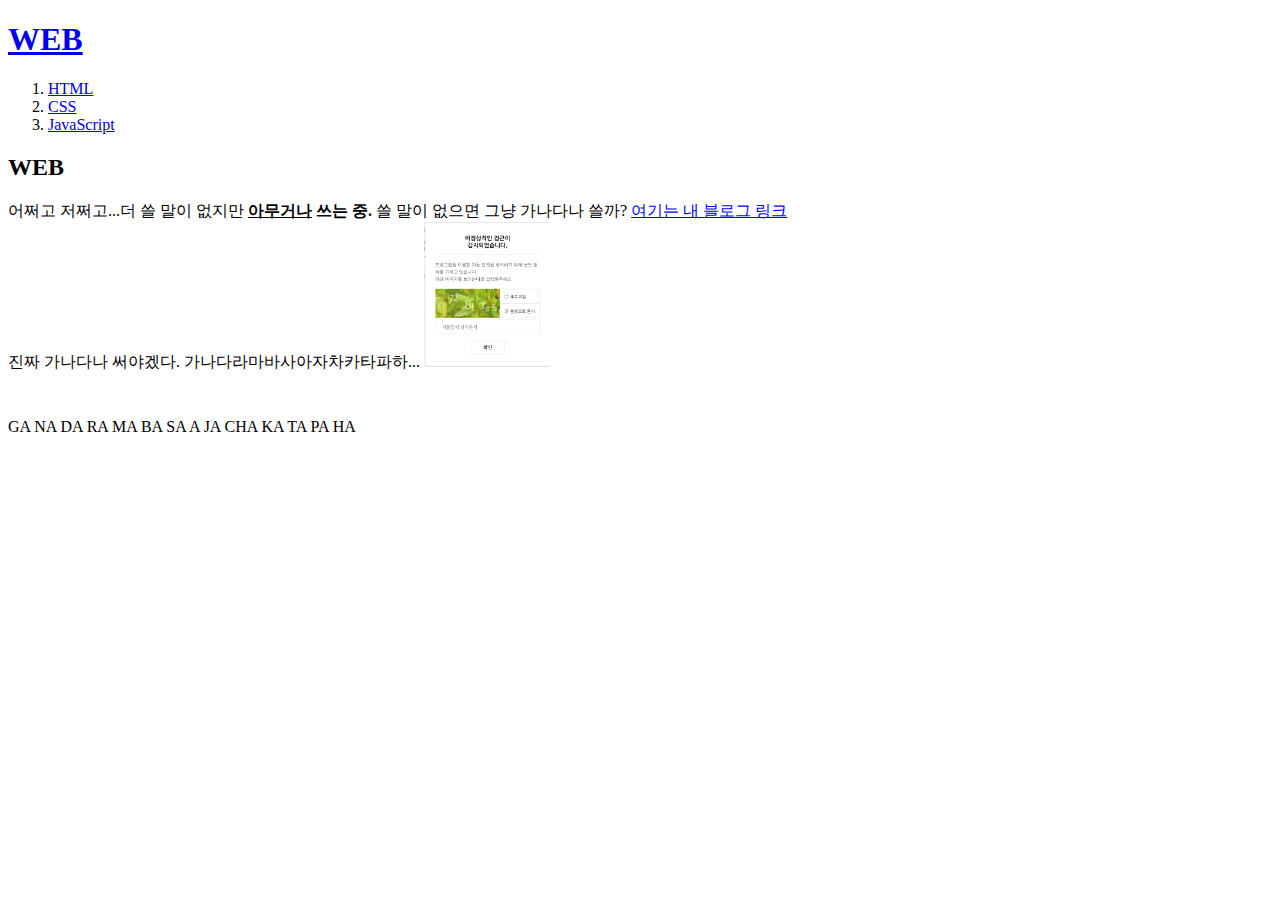
==== index.html @ 5b12b5c0 "first version" ====
<!doctype html>
<html>
<head>
<title> WEB1 - html</title>
<meta charset="utf-8"
</head>
<body>
  <h1><a href="index.html">WEB</a></h1>
  <ol>
    <li><a href="1.html">HTML</a></li>
    <li><a href="2.html">CSS</a></li>
    <li><a href="3.html">JavaScript</a></li>
  </ol>
  <h2>WEB</h2>
  <P>어쩌고 저쩌고...더 쓸 말이 없지만 <strong><u>아무거나</u> 쓰는 중.</strong> 쓸 말이 없으면 그냥 가나다나 쓸까? <a href="https://blog.naver.com/osy7142" target="_blank" title="오션의 잡블로그">여기는 내 블로그 링크</a><br>
    진짜 가나다나 써야겠다. 가나다라마바사아자차카타파하...
    <img src="image.jpg" width="10%">
  </p><p style="margin-top:45px">GA NA DA RA MA BA SA A JA CHA KA TA PA HA</p>
</body>
</html>
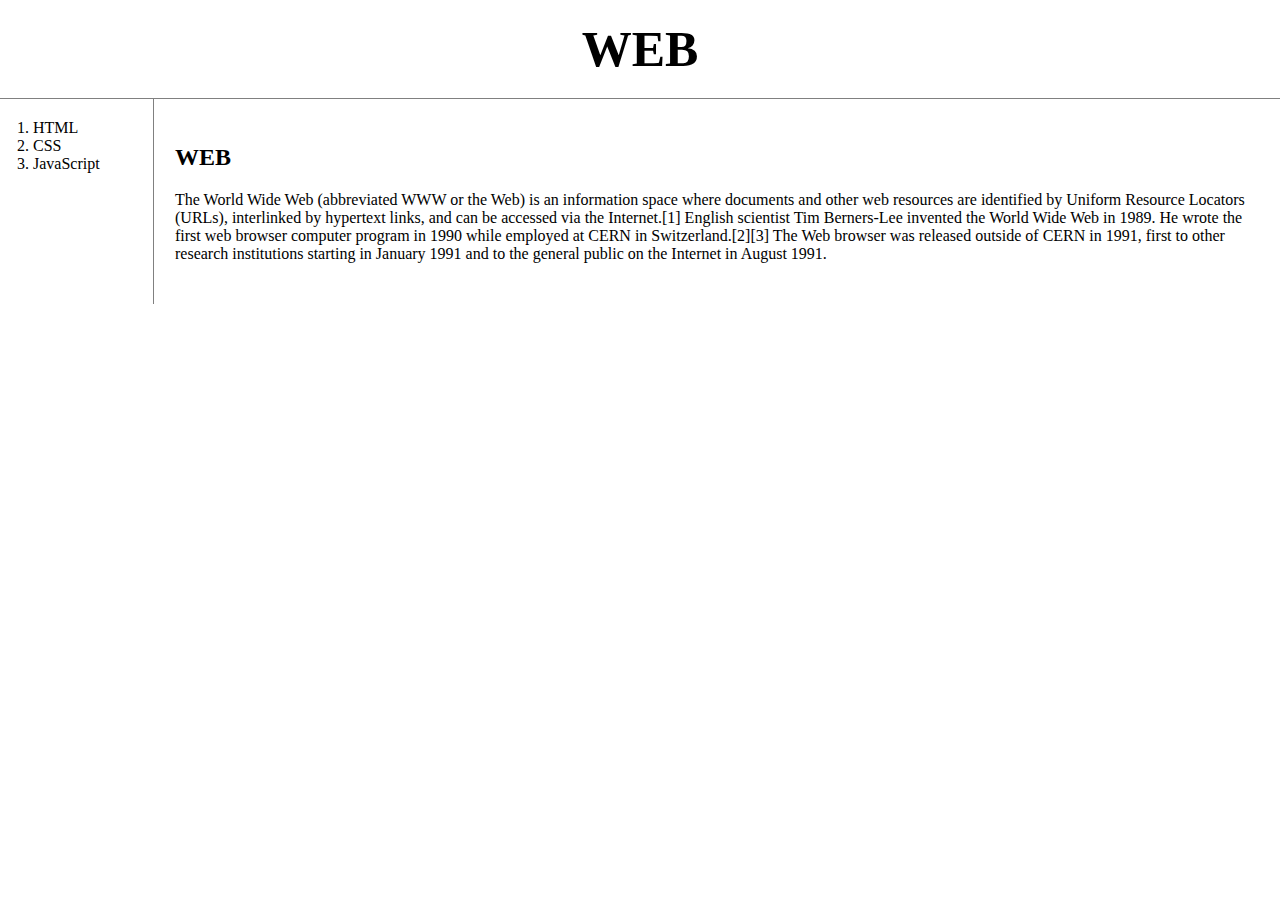
==== commit 9679f88d: "Add files via upload" ====
--- a/index.html
+++ b/index.html
@@ -1,20 +1,24 @@
 <!doctype html>
 <html>
 <head>
-<title> WEB1 - html</title>
-<meta charset="utf-8"
+  <title> WEB1 - html</title>
+  <meta charset="utf-8">
+  <link rel="stylesheet" href="style.css">
 </head>
 <body>
   <h1><a href="index.html">WEB</a></h1>
-  <ol>
-    <li><a href="1.html">HTML</a></li>
-    <li><a href="2.html">CSS</a></li>
-    <li><a href="3.html">JavaScript</a></li>
-  </ol>
-  <h2>WEB</h2>
-  <P>어쩌고 저쩌고...더 쓸 말이 없지만 <strong><u>아무거나</u> 쓰는 중.</strong> 쓸 말이 없으면 그냥 가나다나 쓸까? <a href="https://blog.naver.com/osy7142" target="_blank" title="오션의 잡블로그">여기는 내 블로그 링크</a><br>
-    진짜 가나다나 써야겠다. 가나다라마바사아자차카타파하...
-    <img src="image.jpg" width="10%">
-  </p><p style="margin-top:45px">GA NA DA RA MA BA SA A JA CHA KA TA PA HA</p>
+  <div id="grid">
+    <ol>
+      <li><a href="1.html">HTML</a></li>
+      <li><a href="2.html">CSS</a></li>
+      <li><a href="3.html">JavaScript</a></li>
+    </ol>
+    <div id="article">
+      <h2>WEB</h2>
+      <P>
+        The World Wide Web (abbreviated WWW or the Web) is an information space where documents and other web resources are identified by Uniform Resource Locators (URLs), interlinked by hypertext links, and can be accessed via the Internet.[1] English scientist Tim Berners-Lee invented the World Wide Web in 1989. He wrote the first web browser computer program in 1990 while employed at CERN in Switzerland.[2][3] The Web browser was released outside of CERN in 1991, first to other research institutions starting in January 1991 and to the general public on the Internet in August 1991.
+      <p>
+    </div>
+  </div>
 </body>
 </html>
--- a/style.css
+++ b/style.css
@@ -0,0 +1,41 @@
+body{
+  margin: 0;
+}
+a {
+  color:black;
+  text-decoration: none;
+}
+h1 {
+  font-size: 50px;
+  text-align: center;
+  border-bottom: 1px solid gray;
+  margin: 0;
+  padding: 20px;
+}
+ol{
+  border-right: 1px solid gray;
+  width:100px;
+  margin: 0;
+  padding:20px;
+}
+#grid{
+  display: grid;
+  grid-template-columns: 150px 1fr;
+}
+#grid ol{
+  padding-left: 33px;
+}
+#grid #article{
+  padding: 25px
+}
+@media(max-width:800px) {
+  #grid{
+    display: block;
+  }
+  ol{
+    border-right:none;
+  }
+  h1{
+    border-bottom:none;
+  }
+}
